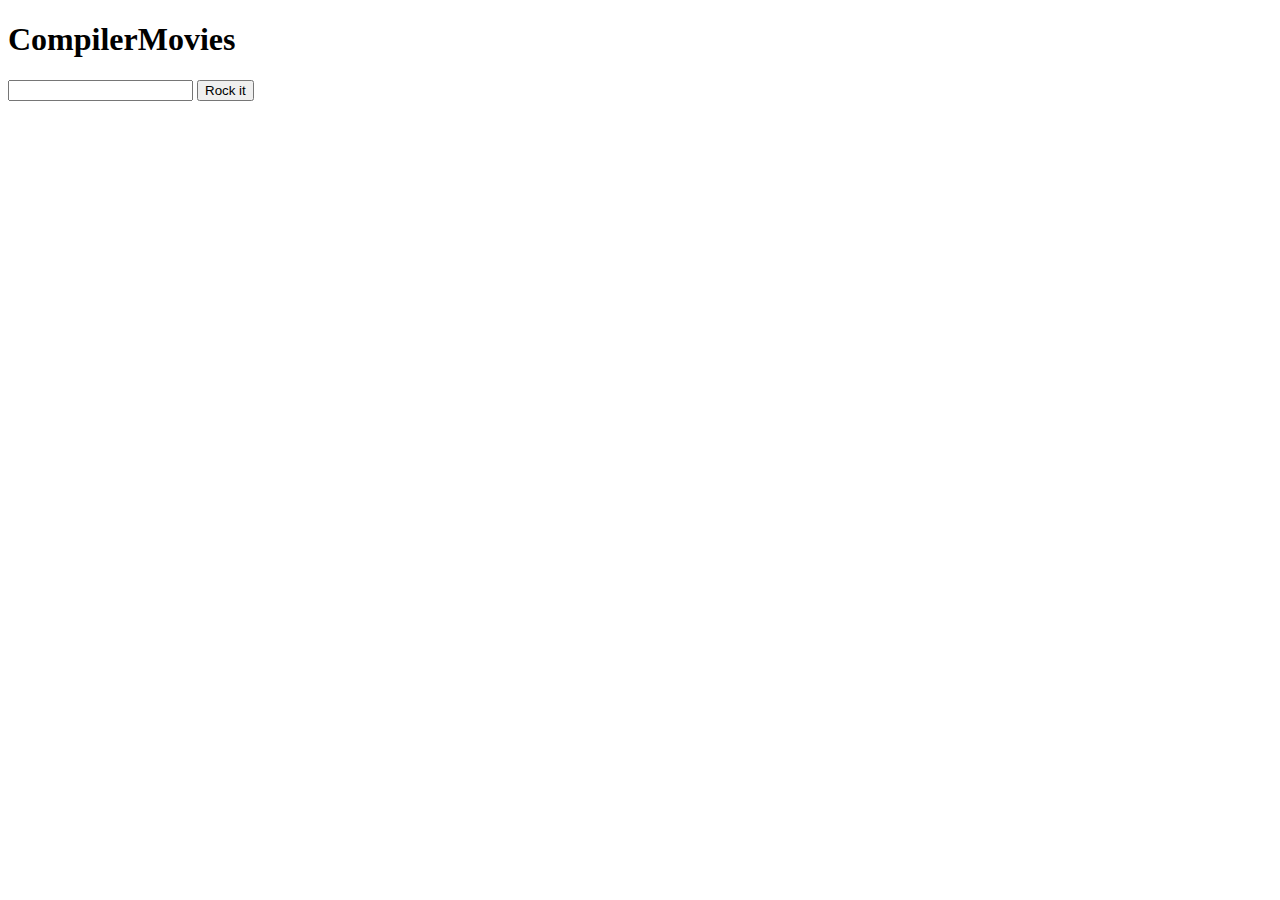
==== index.html @ 69b14aee "Compiler index" ====
<!DOCTYPE html>
<html>
<head>
	<meta charset="utf-8">
	<meta name="viewport" content="width-device-width, initial-scale-1.0">
	<title>CompilerMovieSearch</title>
</head>
<body>
	<section>
		<h1>CompilerMovies</h1>
		<div class="search">
			<label for="search-string"></label>
			<input type="text" name="search-string" class="control-input" id="query">
			<button class="control-search">Rock it</button>
		</div>
		<div class="display-edit">
			<div id="display"></div>
		</div>
	</section>
</body>
</html>
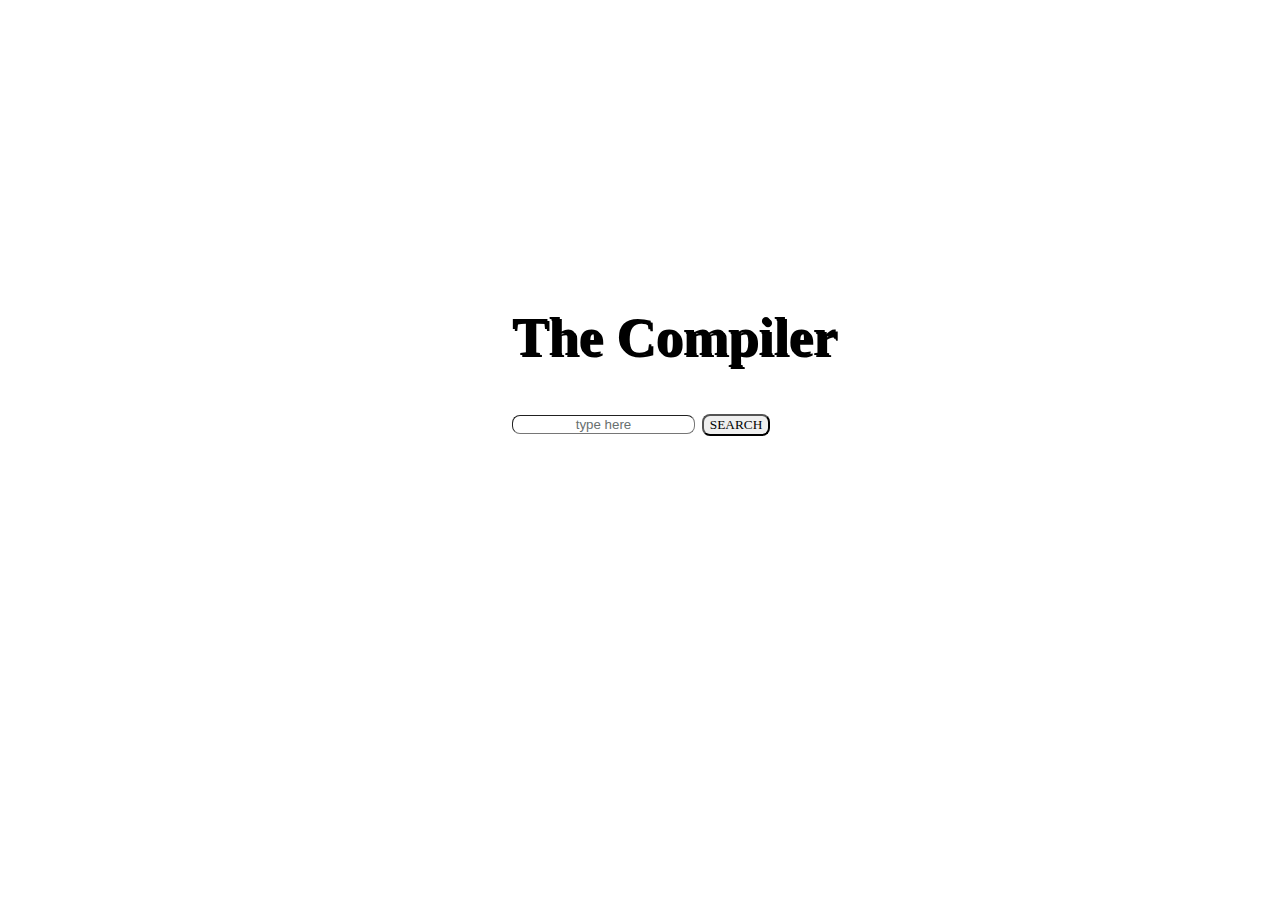
==== commit d4c68af8: "TheMainContent" ====
--- a/index.html
+++ b/index.html
@@ -1,21 +1,33 @@
 <!DOCTYPE html>
 <html>
 <head>
+	
 	<meta charset="utf-8">
 	<meta name="viewport" content="width-device-width, initial-scale-1.0">
 	<title>CompilerMovieSearch</title>
+	<link rel="icon" href="bg\icon.jpg" type="image/icon" sizes="16x16">
+	<link href="css/styles.css" rel="stylesheet" type="text/css">
 </head>
 <body>
-	<section>
-		<h1>CompilerMovies</h1>
+	<div id="box1"></div>
+		<div id="box2"></div>
+		<div id="box3"></div>
+		<div id="box4"></div>
+	<section id="content">
+		
+		<div id="title-case"><h1>The Compiler</h1></div>
 		<div class="search">
 			<label for="search-string"></label>
-			<input type="text" name="search-string" class="control-input" id="query">
-			<button class="control-search">Rock it</button>
+			<input type="text"  placeholder="type here" name="search-string" id="search_string" class="control-input" id="query">
+			<button id="button" class="control-search">SEARCH</button>
 		</div>
 		<div class="display-edit">
 			<div id="display"></div>
 		</div>
 	</section>
+		<div id="result1"></div>
+		<div id="result2"></div>
+		<div id="result3"></div>
+	<script src="script.js"></script>
 </body>
 </html>--- a/css/styles.css
+++ b/css/styles.css
@@ -0,0 +1,248 @@
+/*@keyframes the{
+	0%{left:0%; top:50%;}
+	100%{left:25%; top:50%;}
+}
+
+#the{
+	position: absolute;
+	color:red;
+	font-size: 300%;
+	animation-duration:3s;
+	animation-name: the;
+
+}*/
+
+/*___________________BACKGROUND_________________*/
+/*@keyframes live-wallpaper{
+	0%{background: url('D:\\assignment\\bg\\glory.jpg');}
+	25%{background: url('D:\\assignment\\bg\\dark.jpg');}
+	50%{background: url('D:\\assignment\\bg\\glory.jpg');}
+	75%{background: url('D:\\assignment\\bg\\dark.jpg');}
+	100%{background: url('D:\\assignment\\bg\\glory.jpg');}
+
+}
+body{
+	animation-name:live-wallpaper;	
+	animation-duration: 50s;
+	animation-iteration-count:infinite;
+	animation-timing-function: linear;
+	animation-direction:alternate;	
+	background-size: 1600px 800px;
+	background-position: centre;
+	background-repeat: no-repeat;
+}*/
+
+@keyframes live-wallpaper{
+	0%{background-position:0 0;}
+	25%{background-position: 50% 0;}
+	50%{background-position: 100% 0;}
+	75%{background-position: 50% 0;}
+	100%{background-position:0 0;}
+}
+body{
+	background: url('https://www.hdwallpapers.in/download/dark_planet_5k-5120x2880.jpg');
+	animation-name:live-wallpaper;	
+	animation-duration: 60s;
+	animation-iteration-count:infinite;
+	animation-timing-function: linear;
+	background-position:0px 0px;
+	background-size: 1920px 1200px;
+    background-repeat: repeat-x;
+}
+#content{
+	position: absolute;
+	margin: auto;
+	left:40%;
+	top:30%;
+	font-size: 170%;
+	font-family: "Comic Sans MS";
+}
+
+/*___________________search_string_________________*/
+@keyframes color-change-on-hover{
+	0%{background-color: #eb7373 }
+	25%{background-color: #ebdd73 }
+	50%{background-color: #83eb73 }
+	75%{background-color: #73e1eb }
+	100%{background-color: #bd73eb }
+}
+@keyframes search_string-focus{
+	100%{background-color: white}	
+}
+
+#search_string{
+	border-radius: 8px;
+	border-width:1px;
+}
+
+#search_string:hover{
+	animation-name: color-change-on-hover;
+	animation-duration: 1.2s;
+	animation-iteration-count: infinite;
+}
+
+#search_string:focus{
+	background-color: white;
+	animation-name: search_string-focus;
+}
+
+::placeholder{
+	color: #68706f;
+	text-align: center;
+}
+
+/*___________________SEARCH-BUTTON_________________*/
+@keyframes color-change-on-hover-button{
+	0%{background-color: #eb3434 }
+	50%{background-color: #bd0b0b }
+	100%{background-color: #eb3434 }
+}
+
+#button{
+	border-radius: 8px;
+	font-family: "Comic Sans MS";
+}
+}
+
+#button:hover{
+	animation-name: color-change-on-hover-button;
+	animation-duration: 1s;
+	animation-direction: alternate;
+	animation-iteration-count: infinite;
+}
+a{
+	text-decoration: none;
+}
+
+/*___________________TITLE_________________*/
+
+@keyframes color-change-on-hover-text{
+	0%{color: #eb7373 }
+	25%{color: #ebdd73 }
+	50%{color: #83eb73 }
+	75%{color: #73e1eb }
+	100%{color: #bd73eb }
+
+}
+
+#title-case{
+	text-shadow: 2px 2px black;
+	animation-name: color-change-on-hover-text;
+	animation-duration: 5s;
+	animation-iteration-count: infinite;
+}
+
+/*___________________RESULTS_________________*/
+
+#result1 :nth-child(1){
+	position: absolute;
+	top:25%;
+	left:25%;
+
+}
+
+#result1 :nth-child(2){
+	font-weight: bold;
+	position: absolute;
+	top:25%;
+	left:40%;
+	color:red;
+}
+
+#result1 :nth-child(3){
+	position: absolute;
+	top:30%;
+	left:42%;
+	width:25%;
+	color:pink;
+}
+
+#result1 :nth-child(4){
+	position: absolute;
+	top:60%;
+	left:58%;
+	color:yellow;
+}
+
+/*_______________________________*/
+
+#result2 :nth-child(1){
+	position: absolute;
+	top:65%;
+	left:25%;
+
+}
+
+#result2 :nth-child(2){
+	position: absolute;
+	font-weight: bold;
+	top:65%;
+	left:40%;
+	color:red;
+}
+
+#result2 :nth-child(3){
+	position: absolute;
+	top:70%;
+	left:42%;
+	width:25%;
+	color:pink;
+}
+
+#result2 :nth-child(4){
+	position: absolute;
+	top:100%;
+	left:58%;
+	color:yellow;
+}
+
+/*_______________________________*/
+
+#result3 :nth-child(1){
+	position: absolute;
+	top:105%;
+	left:25%;
+
+}
+
+#result3 :nth-child(2){
+	position: absolute;
+	font-weight: bold;
+	top:105%;
+	left:40%;
+	color:red;
+}
+
+#result3 :nth-child(3){
+	position: absolute;
+	top:110%;
+	left:42%;
+	width:25%;
+	color:pink;
+}
+
+#result3 :nth-child(4){
+	position: absolute;
+	top:140%;
+	left:58%;
+	color:yellow;
+}
+
+
+@media(min-width:621px; && max-width: 730px){
+#content{
+	left:35%;
+}	
+}
+@media(max-width: 850px){
+	#content{
+		position: absolute;
+		left:35%;
+	}
+}
+@media(max-width: 620px){
+#content{
+	position: absolute;
+	left:30%;
+}	
+}